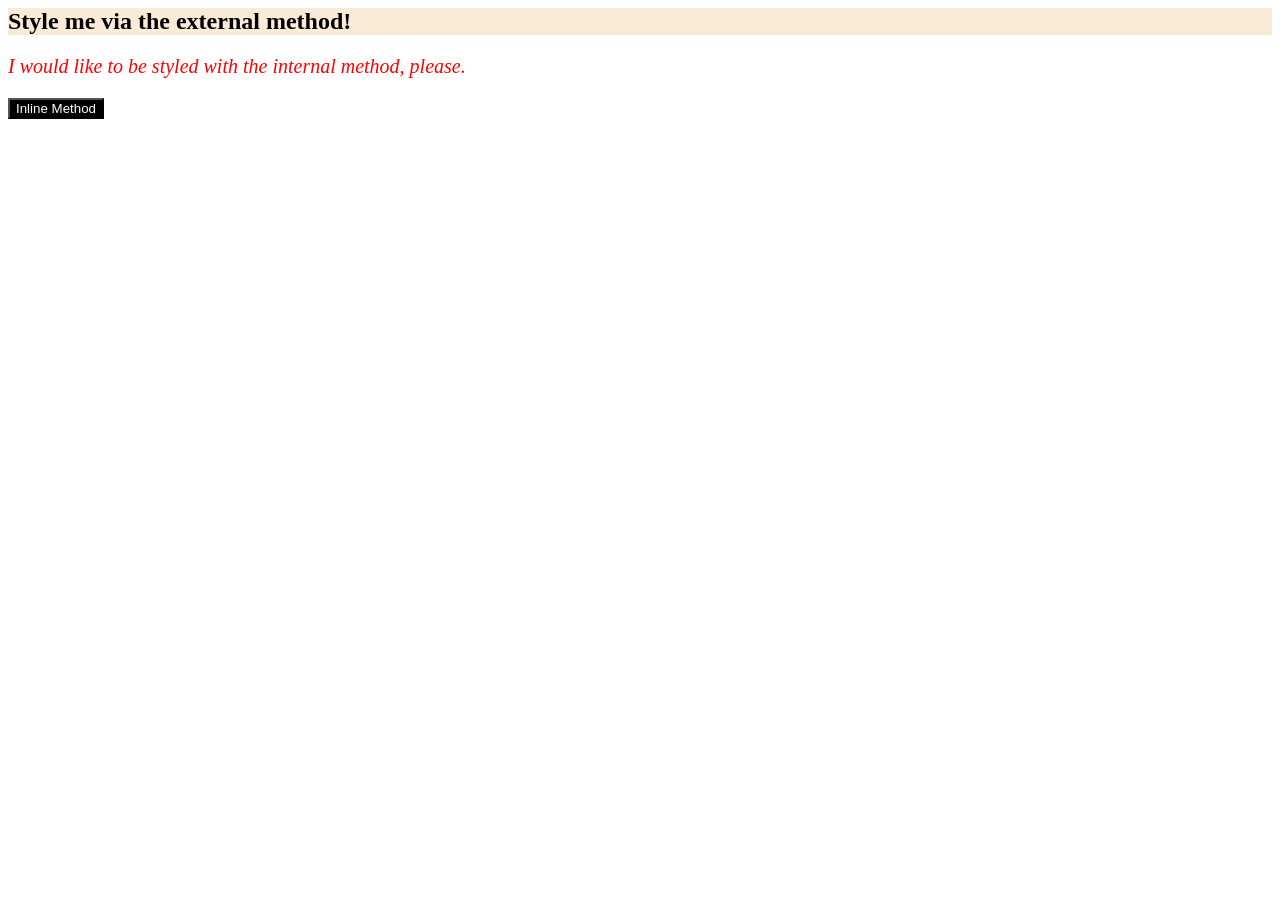
==== foundations/intro-to-css/01-css-methods/index.html @ cfdd04ba "styled the html content using all three methods of adding css." ====
<!DOCTYPE html>
<html lang="en">
  <head>
    <meta charset="UTF-8">
    <meta http-equiv="X-UA-Compatible" content="IE=edge">
    <meta name="viewport" content="width=device-width, initial-scale=1.0">
    <title>Methods for Adding CSS</title>
    <link rel="stylesheet" href="styles.css">
    <style>
      p {
        font-size: 20px;
        font-style: italic;
        color: red;
      }
    </style>
  </head>
  <body>
    <div>Style me via the external method!</div>
    <p>I would like to be styled with the internal method, please.</p>
    <button style="background-color: black; color: white;">Inline Method</button>
  </body>
</html>
---- foundations/intro-to-css/01-css-methods/styles.css ----
div {
    font-size: 24px;
    font-weight: bold;
    background-color:antiquewhite
}
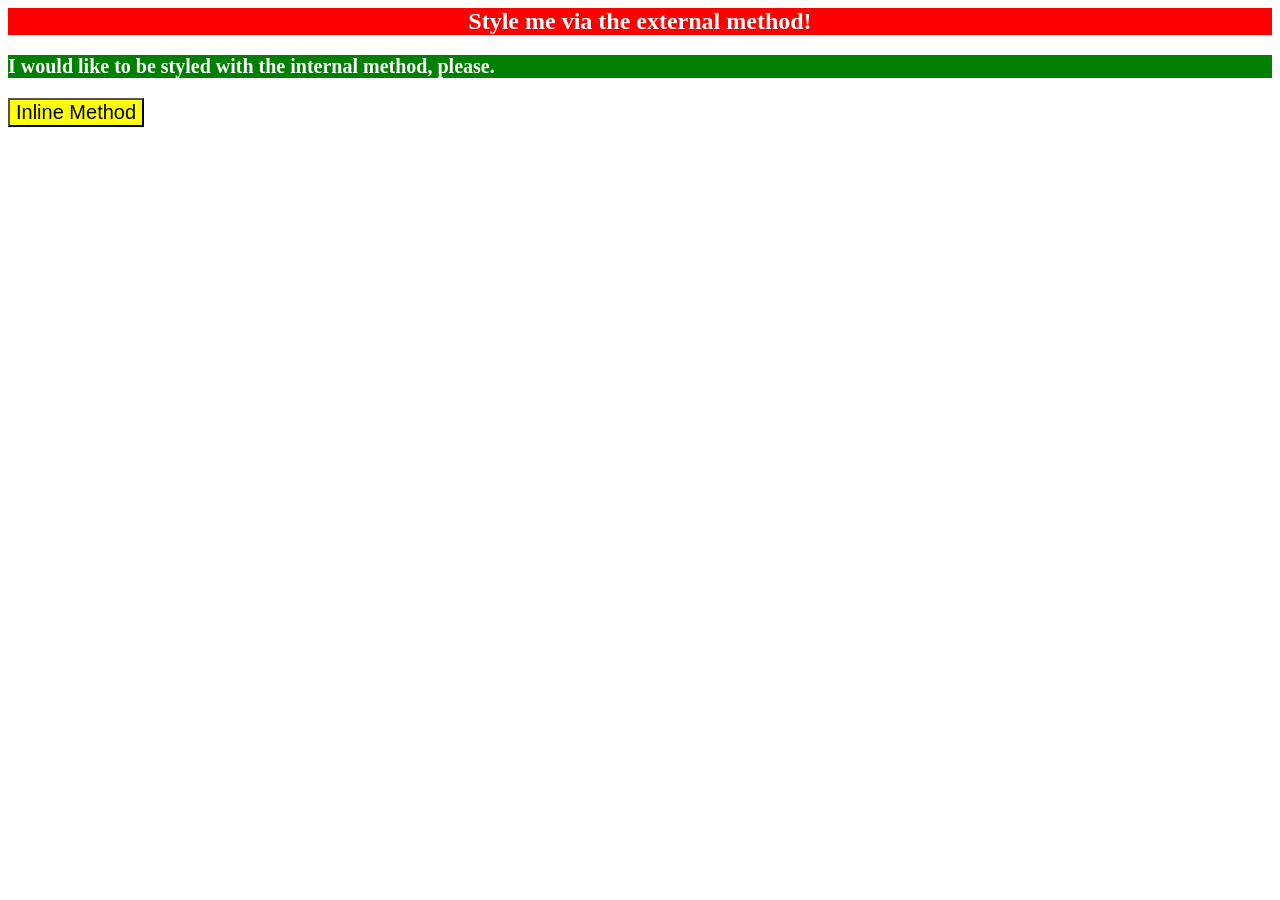
==== commit c2c6f5d8: "added classes and ids to html elements and styled them" ====
--- a/foundations/intro-to-css/01-css-methods/index.html
+++ b/foundations/intro-to-css/01-css-methods/index.html
@@ -8,15 +8,16 @@
     <link rel="stylesheet" href="styles.css">
     <style>
       p {
+        color: white;
+        background-color: green;
+        font-weight: bold;
         font-size: 20px;
-        font-style: italic;
-        color: red;
       }
     </style>
   </head>
   <body>
     <div>Style me via the external method!</div>
     <p>I would like to be styled with the internal method, please.</p>
-    <button style="background-color: black; color: white;">Inline Method</button>
+    <button style="background-color: yellow; font-size: 20px;">Inline Method</button>
   </body>
 </html> 
--- a/foundations/intro-to-css/01-css-methods/styles.css
+++ b/foundations/intro-to-css/01-css-methods/styles.css
@@ -1,5 +1,7 @@
 div {
+    color: white;
     font-size: 24px;
     font-weight: bold;
-    background-color:antiquewhite
-}+    background-color: red;
+    text-align: center;
+} 
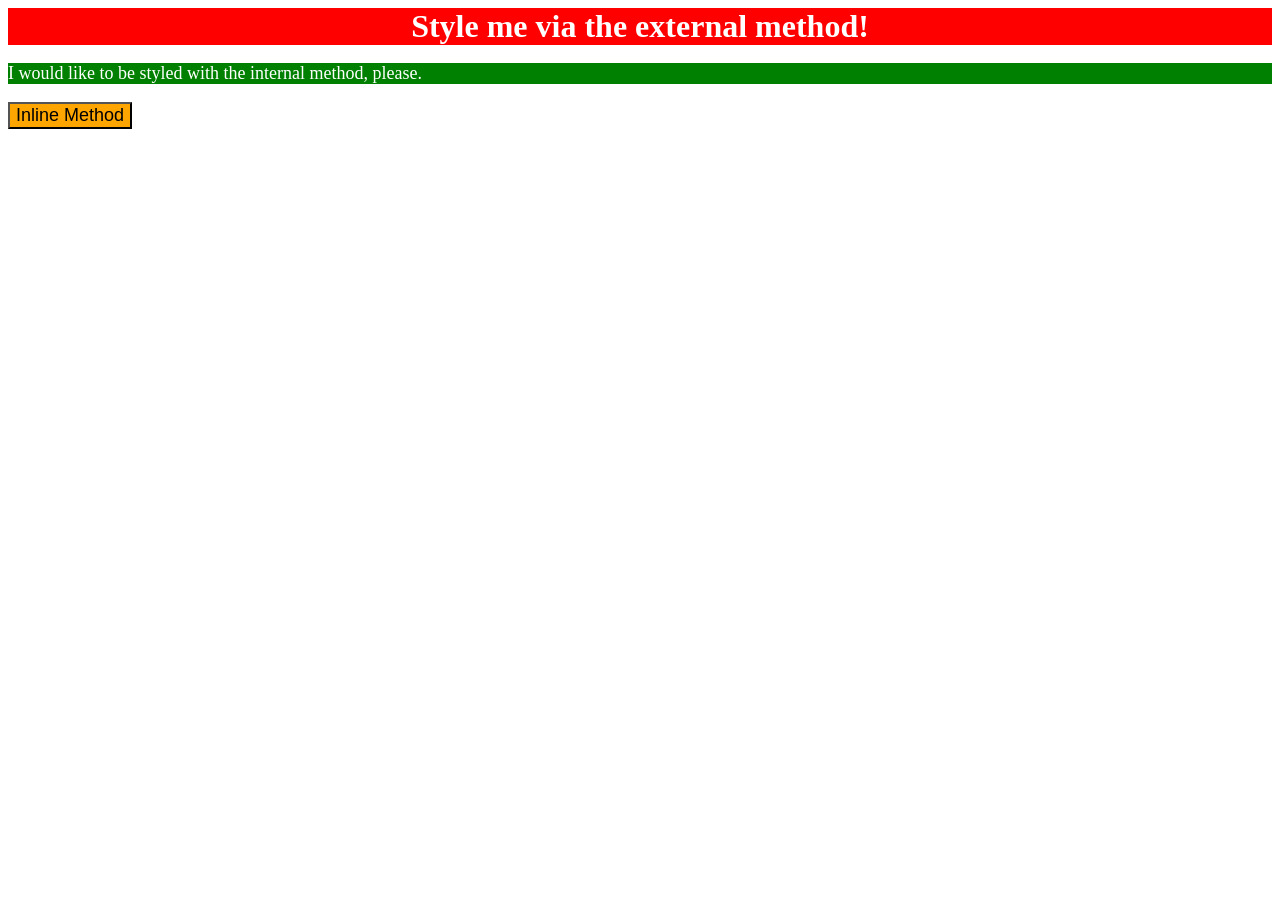
==== commit 152b5074: "added style to html using external, internal and inline method" ====
--- a/foundations/intro-to-css/01-css-methods/index.html
+++ b/foundations/intro-to-css/01-css-methods/index.html
@@ -4,20 +4,19 @@
     <meta charset="UTF-8">
     <meta http-equiv="X-UA-Compatible" content="IE=edge">
     <meta name="viewport" content="width=device-width, initial-scale=1.0">
+    <link rel="stylesheet" href="./styles.css">
     <title>Methods for Adding CSS</title>
-    <link rel="stylesheet" href="styles.css">
     <style>
       p {
+        background-color: green;
         color: white;
-        background-color: green;
-        font-weight: bold;
-        font-size: 20px;
+        font-size: 18px;
       }
     </style>
   </head>
   <body>
     <div>Style me via the external method!</div>
     <p>I would like to be styled with the internal method, please.</p>
-    <button style="background-color: yellow; font-size: 20px;">Inline Method</button>
+    <button style="background-color: orange; font-size: 18px;">Inline Method</button>
   </body>
 </html> 
--- a/foundations/intro-to-css/01-css-methods/styles.css
+++ b/foundations/intro-to-css/01-css-methods/styles.css
@@ -1,7 +1,7 @@
 div {
+    background-color: red;
     color: white;
-    font-size: 24px;
-    font-weight: bold;
-    background-color: red;
+    font-size: 32px;
+    font-weight: 800;
     text-align: center;
-} +}
